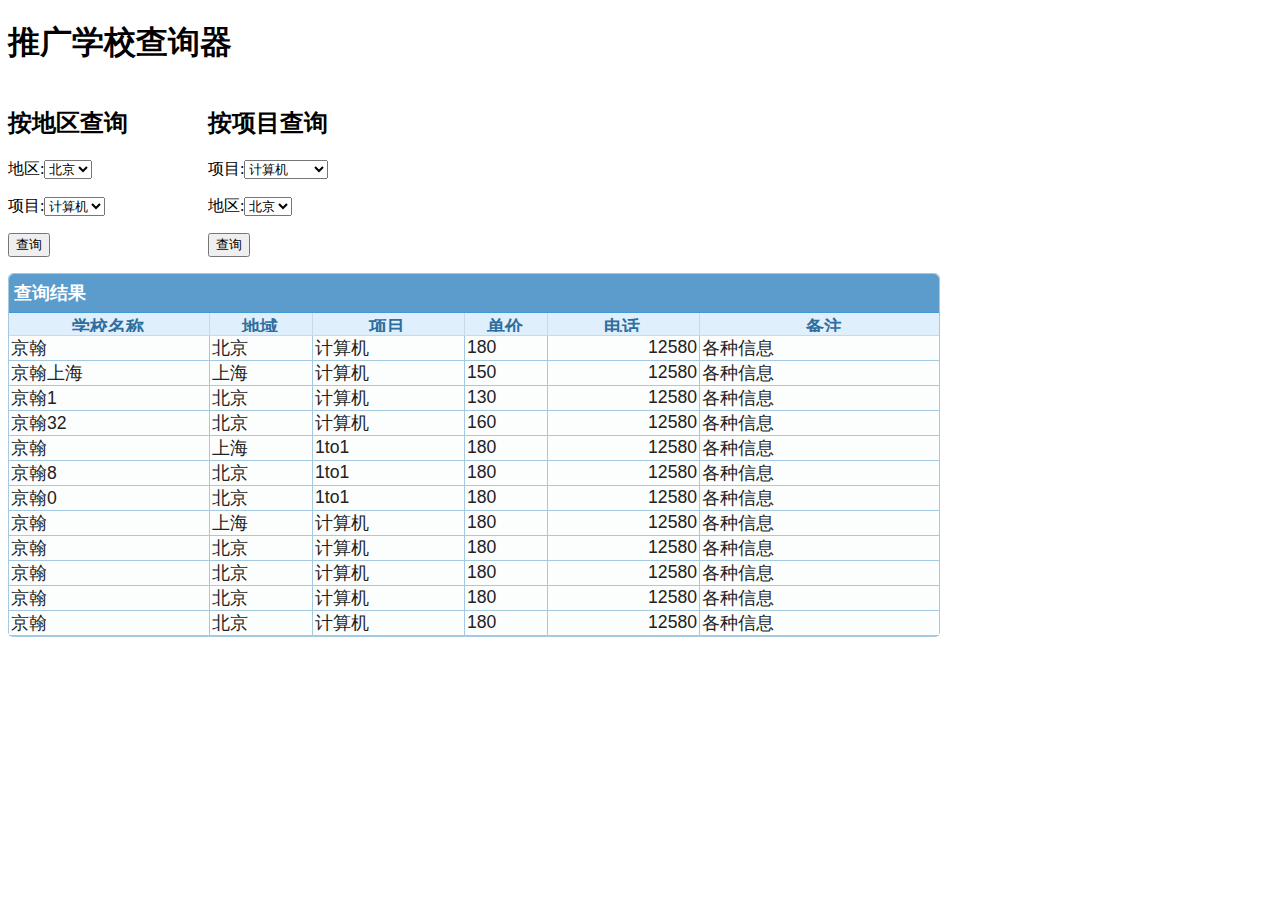
==== index.html @ 6f0b1166 "init" ====
<!DOCTYPE html PUBLIC "-//W3C//DTD XHTML 1.0 Strict//EN" "http://www.w3.org/TR/xhtml1/DTD/xhtml1-strict.dtd"><html xmlns="http://www.w3.org/1999/xhtml" xml:lang="en" lang="en"><head>	<title>推广学校查询器</title>	<meta charset="UTF-8">	    <link rel="stylesheet" type="text/css" media="screen" href="css/ui.jqgrid.css" />        <link rel="stylesheet" type="text/css" media="screen" href="css/jquery-ui-1.8.1.custom.css" />        <script src="js/jquery-1.4.2.min.js" type="text/javascript">        </script>        <script src="js/grid.locale-en.js" type="text/javascript">        </script>        <script src="js/jquery.jqGrid.min.js" type="text/javascript">        </script>        <script src="js/jquery.scrollTo-min.js" type="text/javascript">        </script>		<script src="js/main.js" type="text/javascript">        </script>		<script src="data/school.data.js" type="text/javascript">        </script>		</head><body>	<h1>推广学校查询器</h1>	<div style="float:left; width:200px;">		<h2>按地区查询</h2>		<p><lable>地区:</lable><select id="Aareaselect"><option value="null">不限</option></select></p>		<p><lable>项目:</lable><select id="Acateselect"><option value="null">请选择</option></select></p>		<p><input type="button" value="查询" id="searchArea"></p>	</div>	<div style="float:left;">		<h2>按项目查询</h2>		<p><lable>项目:</lable><select id="Ccateselect"><option value="null">不限</option></select></p>		<p><lable>地区:</lable><select id="Careaselect"><option value="null">请选择</option></select></p>		<p><input type="button" value="查询" id="searchCate"></p>	</div>	<span style="clear:both;display:block"></span>	<div>		<table id="schoollist"></table>	</div>	<script type="text/javascript">		/*页面初始化js*/		jQuery("#schoollist").jqGrid({                datatype: "local",                height: 300,                colNames: ['学校名称','地域', '项目', '单价','电话','备注'],                colModel: [{                    name: 'sname',                    index: 'sname',                    width: 200,                    sortable: false,					hidden:false                },{                    name: 'sarea',                    index: 'sarea',                    width: 100,                    sortable: false                }, {                    name: 'scate',                    index: 'scate',                    width: 150,                    sortable: false                },   {                    name: 'sprice',                    index: 'sprice',                    width: 80,                    sortable: true,					sorttype:"float"					                }, {                    name: 'stel',                    index: 'stel',                    width: 150,                    align: "right",                    sortable: false                }, {                    name: 'snote',                    index: 'snote',                    width: 250,                    sortable: false                }],                multiselect: false,                caption: "查询结果"            });						var areaArr=initdata(sdata,"cate");			initSelect(initdata(sdata,"area"),"#Aareaselect","#Acateselect");			initSelect(initdata(sdata,"cate"),"#Ccateselect","#Careaselect");			initList(sdata,"#schoollist");			initSearch("#searchArea","#Aareaselect","#Acateselect");			initSearch("#searchCate","#Careaselect","#Ccateselect");	</script></body></html>
---- css/ui.jqgrid.css ----
/*Grid*/
.ui-jqgrid {position: relative; font-size:11px;}
.ui-jqgrid .ui-jqgrid-view {position: relative;left:0px; top: 0px; padding: .0em;}
/* caption*/
.ui-jqgrid .ui-jqgrid-titlebar {padding: .3em .2em .2em .3em; position: relative; border-left: 0px none;border-right: 0px none; border-top: 0px none;}
.ui-jqgrid .ui-jqgrid-title { float: left; margin: .1em 0 .2em; }
.ui-jqgrid .ui-jqgrid-titlebar-close { position: absolute;top: 50%; width: 19px; margin: -10px 0 0 0; padding: 1px; height:18px;}.ui-jqgrid .ui-jqgrid-titlebar-close span { display: block; margin: 1px; }
.ui-jqgrid .ui-jqgrid-titlebar-close:hover { padding: 0; }
/* header*/
.ui-jqgrid .ui-jqgrid-hdiv {position: relative; margin: 0em;padding: 0em; overflow-x: hidden; overflow-y: auto; border-left: 0px none !important; border-top : 0px none !important; border-right : 0px none !important;}
.ui-jqgrid .ui-jqgrid-hbox {float: left; padding-right: 20px;}
.ui-jqgrid .ui-jqgrid-htable {table-layout:fixed;margin:0em;}
.ui-jqgrid .ui-jqgrid-htable th {height:22px;padding: 0 2px 0 2px;}
.ui-jqgrid .ui-jqgrid-htable th div {overflow: hidden; position:relative; height:17px;}
.ui-th-column, .ui-jqgrid .ui-jqgrid-htable th.ui-th-column {overflow: hidden;white-space: nowrap;text-align:center;border-top : 0px none;border-bottom : 0px none;}
.ui-th-ltr, .ui-jqgrid .ui-jqgrid-htable th.ui-th-ltr {border-left : 0px none;}
.ui-th-rtl, .ui-jqgrid .ui-jqgrid-htable th.ui-th-rtl {border-right : 0px none;}
.ui-jqgrid .ui-th-div-ie {white-space: nowrap; zoom :1; height:17px;}
.ui-jqgrid .ui-jqgrid-resize {height:20px !important;position: relative; cursor :e-resize;display: inline;overflow: hidden;}
.ui-jqgrid .ui-grid-ico-sort {overflow:hidden;position:absolute;display:inline; cursor: pointer !important;}
.ui-jqgrid .ui-icon-asc {margin-top:-3px; height:12px;}
.ui-jqgrid .ui-icon-desc {margin-top:3px;height:12px;}
.ui-jqgrid .ui-i-asc {margin-top:0px;height:16px;}
.ui-jqgrid .ui-i-desc {margin-top:0px;margin-left:13px;height:16px;}
.ui-jqgrid .ui-jqgrid-sortable {cursor:pointer;}
.ui-jqgrid tr.ui-search-toolbar th { border-top-width: 1px !important; border-top-color: inherit !important; border-top-style: ridge !important }
tr.ui-search-toolbar input {margin: 1px 0px 0px 0px}
tr.ui-search-toolbar select {margin: 1px 0px 0px 0px}
/* body */ 
.ui-jqgrid .ui-jqgrid-bdiv {position: relative; margin: 0em; padding:0; overflow: auto; text-align:left;}
.ui-jqgrid .ui-jqgrid-btable {table-layout:fixed; margin:0em;}
.ui-jqgrid tr.jqgrow td {font-weight: normal; overflow: hidden; white-space: pre; height: 22px;padding: 0 2px 0 2px;border-bottom-width: 1px; border-bottom-color: inherit; border-bottom-style: solid;}
.ui-jqgrid tr.jqgfirstrow td {padding: 0 2px 0 2px;border-right-width: 1px; border-right-style: solid;}
.ui-jqgrid tr.jqgroup td {font-weight: normal; overflow: hidden; white-space: pre; height: 22px;padding: 0 2px 0 2px;border-bottom-width: 1px; border-bottom-color: inherit; border-bottom-style: solid;}
.ui-jqgrid tr.jqfoot td {font-weight: bold; overflow: hidden; white-space: pre; height: 22px;padding: 0 2px 0 2px;border-bottom-width: 1px; border-bottom-color: inherit; border-bottom-style: solid;}
.ui-jqgrid tr.ui-row-ltr td {text-align:left;border-right-width: 1px; border-right-color: inherit; border-right-style: solid;}
.ui-jqgrid tr.ui-row-rtl td {text-align:right;border-left-width: 1px; border-left-color: inherit; border-left-style: solid;}
.ui-jqgrid td.jqgrid-rownum { padding: 0 2px 0 2px; margin: 0px; border: 0px none;}
.ui-jqgrid .ui-jqgrid-resize-mark { width:2px; left:0; background-color:#777; cursor: e-resize; cursor: col-resize; position:absolute; top:0; height:100px; overflow:hidden; display:none;	border:0 none;}
/* footer */
.ui-jqgrid .ui-jqgrid-sdiv {position: relative; margin: 0em;padding: 0em; overflow: hidden; border-left: 0px none !important; border-top : 0px none !important; border-right : 0px none !important;}
.ui-jqgrid .ui-jqgrid-ftable {table-layout:fixed; margin-bottom:0em;}
.ui-jqgrid tr.footrow td {font-weight: bold; overflow: hidden; white-space:nowrap; height: 21px;padding: 0 2px 0 2px;border-top-width: 1px; border-top-color: inherit; border-top-style: solid;}
.ui-jqgrid tr.footrow-ltr td {text-align:left;border-right-width: 1px; border-right-color: inherit; border-right-style: solid;}
.ui-jqgrid tr.footrow-rtl td {text-align:right;border-left-width: 1px; border-left-color: inherit; border-left-style: solid;}
/* Pager*/
.ui-jqgrid .ui-jqgrid-pager { border-left: 0px none !important;border-right: 0px none !important; border-bottom: 0px none !important; margin: 0px !important; padding: 0px !important; position: relative; height: 25px;white-space: nowrap;overflow: hidden;}
.ui-jqgrid .ui-pager-control {position: relative;}
.ui-jqgrid .ui-pg-table {position: relative; padding-bottom:2px; width:auto; margin: 0em;}
.ui-jqgrid .ui-pg-table td {font-weight:normal; vertical-align:middle; padding:1px;}
.ui-jqgrid .ui-pg-button  { height:19px !important;}
.ui-jqgrid .ui-pg-button span { display: block; margin: 1px; float:left;}
.ui-jqgrid .ui-pg-button:hover { padding: 0px; }
.ui-jqgrid .ui-state-disabled:hover {padding:1px;}
.ui-jqgrid .ui-pg-input { height:13px;font-size:.8em; margin: 0em;}
.ui-jqgrid .ui-pg-selbox {font-size:.8em; line-height:18px; display:block; height:18px; margin: 0em;}
.ui-jqgrid .ui-separator {height: 18px; border-left: 1px solid #ccc ; border-right: 1px solid #ccc ; margin: 1px; float: right;}
.ui-jqgrid .ui-paging-info {font-weight: normal;height:19px; margin-top:3px;margin-right:4px;}
.ui-jqgrid .ui-jqgrid-pager .ui-pg-div {padding:1px 0;float:left;list-style-image:none;list-style-position:outside;list-style-type:none;position:relative;}
.ui-jqgrid .ui-jqgrid-pager .ui-pg-button { cursor:pointer; }
.ui-jqgrid .ui-jqgrid-pager .ui-pg-div  span.ui-icon {float:left;margin:0 2px;}
.ui-jqgrid td input, .ui-jqgrid td select .ui-jqgrid td textarea { margin: 0em;}
.ui-jqgrid td textarea {width:auto;height:auto;}
.ui-jqgrid .ui-jqgrid-toppager {border-left: 0px none !important;border-right: 0px none !important; border-top: 0px none !important; margin: 0px !important; padding: 0px !important; position: relative; height: 25px !important;white-space: nowrap;overflow: hidden;}
/*subgrid*/
.ui-jqgrid .ui-jqgrid-btable .ui-sgcollapsed span {display: block;}
.ui-jqgrid .ui-subgrid {margin:0em;padding:0em; width:100%;}
.ui-jqgrid .ui-subgrid table {table-layout: fixed;}
.ui-jqgrid .ui-subgrid tr.ui-subtblcell td {height:18px;border-right-width: 1px; border-right-color: inherit; border-right-style: solid;border-bottom-width: 1px; border-bottom-color: inherit; border-bottom-style: solid;}
.ui-jqgrid .ui-subgrid td.subgrid-data {border-top:  0px none !important;}
.ui-jqgrid .ui-subgrid td.subgrid-cell {border-width: 0px 0px 1px 0px;}
.ui-jqgrid .ui-th-subgrid {height:20px;}
/* loading */
.ui-jqgrid .loading {position: absolute; top: 45%;left: 45%;width: auto;z-index:101;padding: 6px; margin: 5px;text-align: center;font-weight: bold;display: none;border-width: 2px !important;}
.ui-jqgrid .jqgrid-overlay {display:none;z-index:100;}
* html .jqgrid-overlay {width: expression(this.parentNode.offsetWidth+'px');height: expression(this.parentNode.offsetHeight+'px');}
* .jqgrid-overlay iframe {position:absolute;top:0;left:0;z-index:-1;width: expression(this.parentNode.offsetWidth+'px');height: expression(this.parentNode.offsetHeight+'px');}
/* end loading div */
/* toolbar */
.ui-jqgrid .ui-userdata {border-left: 0px none;	border-right: 0px none;	height : 21px;overflow: hidden;	}
/*Modal Window */
.ui-jqdialog { display: none; width: 300px; position: absolute; padding: .2em; font-size:11px; overflow:visible;}
.ui-jqdialog .ui-jqdialog-titlebar { padding: .3em .2em; position: relative;  }
.ui-jqdialog .ui-jqdialog-title { margin: .1em 0 .2em; } 
.ui-jqdialog .ui-jqdialog-titlebar-close { position: absolute;  top: 50%; width: 19px; margin: -10px 0 0 0; padding: 1px; height: 18px; }

.ui-jqdialog .ui-jqdialog-titlebar-close span { display: block; margin: 1px; }
.ui-jqdialog .ui-jqdialog-titlebar-close:hover, .ui-jqdialog .ui-jqdialog-titlebar-close:focus { padding: 0; }
.ui-jqdialog-content, .ui-jqdialog .ui-jqdialog-content { border: 0; padding: .3em .2em; background: none; height:auto;}
.ui-jqdialog .ui-jqconfirm {padding: .4em 1em; border-width:3px;position:absolute;bottom:10px;right:10px;overflow:visible;display:none;height:80px;width:220px;text-align:center;}
/* end Modal window*/
/* Form edit */
.ui-jqdialog-content .FormGrid {margin: 0px;}
.ui-jqdialog-content .EditTable { width: 100%; margin-bottom:0em;}
.ui-jqdialog-content .DelTable { width: 100%; margin-bottom:0em;}
.EditTable td input, .EditTable td select, .EditTable td textarea {margin: 0em;}
.EditTable td textarea { width:auto; height:auto;}
.ui-jqdialog-content td.EditButton {text-align: right;border-top: 0px none;border-left: 0px none;border-right: 0px none; padding-bottom:5px; padding-top:5px;}
.ui-jqdialog-content td.navButton {text-align: center; border-left: 0px none;border-top: 0px none;border-right: 0px none; padding-bottom:5px; padding-top:5px;}
.ui-jqdialog-content input.FormElement {padding:.3em}
.ui-jqdialog-content .data-line {padding-top:.1em;border: 0px none;}

.ui-jqdialog-content .CaptionTD {text-align: left; vertical-align: middle;border: 0px none; padding: 2px;white-space: nowrap;}
.ui-jqdialog-content .DataTD {padding: 2px; border: 0px none; vertical-align: top;}
.ui-jqdialog-content .form-view-data {white-space:pre}
.fm-button { display: inline-block; margin:0 4px 0 0; padding: .4em .5em; text-decoration:none !important; cursor:pointer; position: relative; text-align: center; zoom: 1; }
.fm-button-icon-left { padding-left: 1.9em; }
.fm-button-icon-right { padding-right: 1.9em; }
.fm-button-icon-left .ui-icon { right: auto; left: .2em; margin-left: 0; position: absolute; top: 50%; margin-top: -8px; }
.fm-button-icon-right .ui-icon { left: auto; right: .2em; margin-left: 0; position: absolute; top: 50%; margin-top: -8px;}
#nData, #pData { float: left; margin:3px;padding: 0; width: 15px; }
/* End Eorm edit */
/*.ui-jqgrid .edit-cell {}*/
.ui-jqgrid .selected-row, div.ui-jqgrid .selected-row td {font-style : normal;border-left: 0px none;}
/* Tree Grid */
.ui-jqgrid .tree-wrap {float: left; position: relative;height: 18px;white-space: nowrap;overflow: hidden;}
.ui-jqgrid .tree-minus {position: absolute; height: 18px; width: 18px; overflow: hidden;}
.ui-jqgrid .tree-plus {position: absolute;	height: 18px; width: 18px;	overflow: hidden;}
.ui-jqgrid .tree-leaf {position: absolute;	height: 18px; width: 18px;overflow: hidden;}
.ui-jqgrid .treeclick {cursor: pointer;}
/* moda dialog */
.jqmOverlay { background-color: #000; }
* iframe.jqm {position:absolute;top:0;left:0;z-index:-1;width: expression(this.parentNode.offsetWidth+'px');height: expression(this.parentNode.offsetHeight+'px');}
.ui-jqgrid-dnd tr td {border-right-width: 1px; border-right-color: inherit; border-right-style: solid; height:20px}
/* RTL Support */
.ui-jqgrid .ui-jqgrid-title-rtl {float:right;margin: .1em 0 .2em; }
.ui-jqgrid .ui-jqgrid-hbox-rtl {float: right; padding-left: 20px;}
.ui-jqgrid .ui-jqgrid-resize-ltr {float: right;margin: -2px -2px -2px 0px;}
.ui-jqgrid .ui-jqgrid-resize-rtl {float: left;margin: -2px 0px -1px -3px;}
.ui-jqgrid .ui-sort-rtl {left:0px;}
.ui-jqgrid .tree-wrap-ltr {float: left;}
.ui-jqgrid .tree-wrap-rtl {float: right;}
.ui-jqgrid .ui-ellipsis {text-overflow:ellipsis; -moz-binding:url('ellipsis-xbl.xml#ellipsis');}
.ui-searchFilter { display: none; position: absolute; z-index: 770; overflow: visible;}
.ui-searchFilter table {position:relative; margin:0em; width:auto}
.ui-searchFilter table td {margin: 0em; padding: 1px;}
.ui-searchFilter table td input, .ui-searchFilter table td select {margin: 0.1em;}
.ui-searchFilter .ui-state-default { cursor: pointer; }
.ui-searchFilter .divider hr {margin: 1px; }
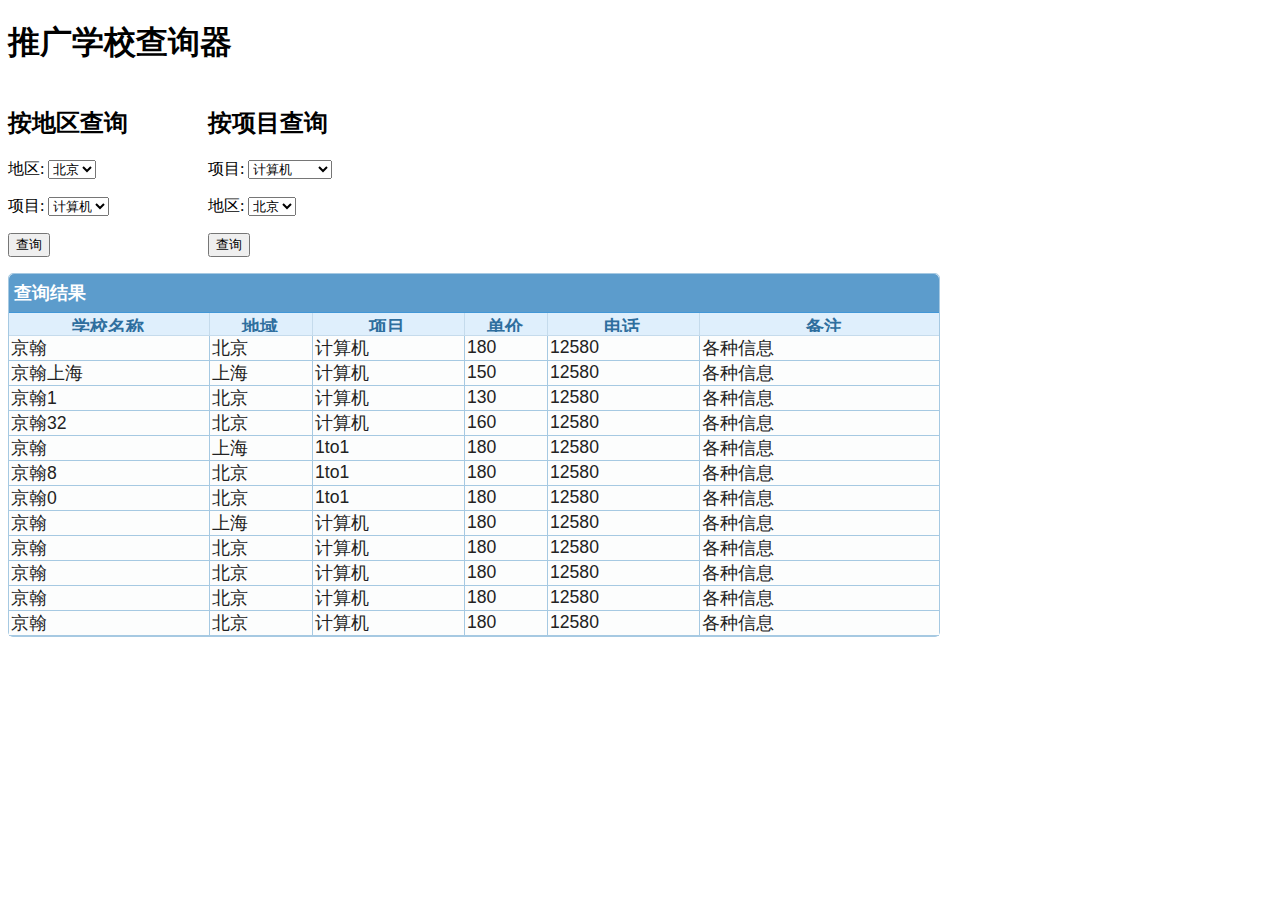
==== commit 1f068429: "update Doctype" ====
--- a/index.html
+++ b/index.html
@@ -1,93 +1,123 @@
-<!DOCTYPE html PUBLIC "-//W3C//DTD XHTML 1.0 Strict//EN" "http://www.w3.org/TR/xhtml1/DTD/xhtml1-strict.dtd">-<html xmlns="http://www.w3.org/1999/xhtml" xml:lang="en" lang="en">-<head>-	<title>推广学校查询器</title>-	<meta charset="UTF-8">-	    <link rel="stylesheet" type="text/css" media="screen" href="css/ui.jqgrid.css" />-        <link rel="stylesheet" type="text/css" media="screen" href="css/jquery-ui-1.8.1.custom.css" />-        <script src="js/jquery-1.4.2.min.js" type="text/javascript">-        </script>-        <script src="js/grid.locale-en.js" type="text/javascript">-        </script>-        <script src="js/jquery.jqGrid.min.js" type="text/javascript">-        </script>-        <script src="js/jquery.scrollTo-min.js" type="text/javascript">-        </script>-		<script src="js/main.js" type="text/javascript">-        </script>-		<script src="data/school.data.js" type="text/javascript">-        </script>-		-</head>-<body>-	<h1>推广学校查询器</h1>-	<div style="float:left; width:200px;">-		<h2>按地区查询</h2>-		<p><lable>地区:</lable><select id="Aareaselect"><option value="null">不限</option></select></p>-		<p><lable>项目:</lable><select id="Acateselect"><option value="null">请选择</option></select></p>-		<p><input type="button" value="查询" id="searchArea"></p>-	</div>-	<div style="float:left;">-		<h2>按项目查询</h2>-		<p><lable>项目:</lable><select id="Ccateselect"><option value="null">不限</option></select></p>-		<p><lable>地区:</lable><select id="Careaselect"><option value="null">请选择</option></select></p>-		<p><input type="button" value="查询" id="searchCate"></p>-	</div>-	<span style="clear:both;display:block"></span>-	<div>-		<table id="schoollist"></table>-	</div>-	<script type="text/javascript">-		/*页面初始化js*/-		jQuery("#schoollist").jqGrid({-                datatype: "local",-                height: 300,-                colNames: ['学校名称','地域', '项目', '单价','电话','备注'],-                colModel: [{-                    name: 'sname',-                    index: 'sname',-                    width: 200,-                    sortable: false,-					hidden:false-                },{-                    name: 'sarea',-                    index: 'sarea',-                    width: 100,-                    sortable: false-                }, {-                    name: 'scate',-                    index: 'scate',-                    width: 150,-                    sortable: false-                },   {-                    name: 'sprice',-                    index: 'sprice',-                    width: 80,-                    sortable: true,-					sorttype:"float"-					-                }, {-                    name: 'stel',-                    index: 'stel',-                    width: 150,-                    align: "right",-                    sortable: false-                }, {-                    name: 'snote',-                    index: 'snote',-                    width: 250,-                    sortable: false-                }],-                multiselect: false,-                caption: "查询结果"-            });-			-			var areaArr=initdata(sdata,"cate");-			initSelect(initdata(sdata,"area"),"#Aareaselect","#Acateselect");-			initSelect(initdata(sdata,"cate"),"#Ccateselect","#Careaselect");-			initList(sdata,"#schoollist");-			initSearch("#searchArea","#Aareaselect","#Acateselect");-			initSearch("#searchCate","#Careaselect","#Ccateselect");-	</script>-</body>-</html>+<!DOCTYPE html PUBLIC "-//W3C//DTD XHTML 1.1//EN" "http://www.w3.org/TR/xhtml11/DTD/xhtml11.dtd">
+<html xmlns="http://www.w3.org/1999/xhtml" xml:lang="en">
+    <head>
+        <title>推广学校查询器</title>
+        <meta charset="UTF-8">
+        <link rel="stylesheet" type="text/css" media="screen" href="css/ui.jqgrid.css" />
+        <link rel="stylesheet" type="text/css" media="screen" href="css/jquery-ui-1.8.1.custom.css" />
+        <script src="js/jquery-1.4.2.min.js" type="text/javascript">
+        </script>
+        <script src="js/grid.locale-en.js" type="text/javascript">
+        </script>
+        <script src="js/jquery.jqGrid.min.js" type="text/javascript">
+        </script>
+        <script src="js/jquery.scrollTo-min.js" type="text/javascript">
+        </script>
+        <script src="js/main.js" type="text/javascript">
+        </script>
+        <script src="data/school.data.js" type="text/javascript">
+        </script>
+    </head>
+    <body>
+        <h1>推广学校查询器</h1>
+        <div style="float:left; width:200px;">
+            <h2>按地区查询</h2>
+            <p>
+                <lable>
+                    地区:
+                </lable>
+                <select id="Aareaselect">
+                    <option value="null">不限</option>
+                </select>
+            </p>
+            <p>
+                <lable>
+                    项目:
+                </lable>
+                <select id="Acateselect">
+                    <option value="null">请选择</option>
+                </select>
+            </p>
+            <p>
+                <input type="button" value="查询" id="searchArea">
+            </p>
+        </div>
+        <div style="float:left;">
+            <h2>按项目查询</h2>
+            <p>
+                <lable>
+                    项目:
+                </lable>
+                <select id="Ccateselect">
+                    <option value="null">不限</option>
+                </select>
+            </p>
+            <p>
+                <lable>
+                    地区:
+                </lable>
+                <select id="Careaselect">
+                    <option value="null">请选择</option>
+                </select>
+            </p>
+            <p>
+                <input type="button" value="查询" id="searchCate">
+            </p>
+        </div><span style="clear:both;display:block"></span>
+        <div>
+            <table id="schoollist">
+            </table>
+        </div>
+        <script type="text/javascript">
+            /*页面初始化js*/
+            jQuery("#schoollist").jqGrid({
+                datatype: "local",
+                height: 300,
+                colNames: ['学校名称', '地域', '项目', '单价', '电话', '备注'],
+                colModel: [{
+                    name: 'sname',
+                    index: 'sname',
+                    width: 200,
+                    sortable: false,
+                    hidden: false
+                }, {
+                    name: 'sarea',
+                    index: 'sarea',
+                    width: 100,
+                    sortable: false
+                }, {
+                    name: 'scate',
+                    index: 'scate',
+                    width: 150,
+                    sortable: false
+                }, {
+                    name: 'sprice',
+                    index: 'sprice',
+                    width: 80,
+                    sortable: true,
+                    sorttype: "float"
+                
+                }, {
+                    name: 'stel',
+                    index: 'stel',
+                    width: 150,
+                    align: "left",
+                    sortable: false
+                }, {
+                    name: 'snote',
+                    index: 'snote',
+                    width: 250,
+                    sortable: false
+                }],
+                multiselect: false,
+                caption: "查询结果"
+            });
+            
+            initSelect(initdata(sdata, "area"), "#Aareaselect", "#Acateselect");
+            initSelect(initdata(sdata, "cate"), "#Ccateselect", "#Careaselect");
+            initList(sdata, "#schoollist");
+            initSearch("#searchArea", "#Aareaselect", "#Acateselect");
+            initSearch("#searchCate", "#Careaselect", "#Ccateselect");
+        </script>
+    </body>
+</html>
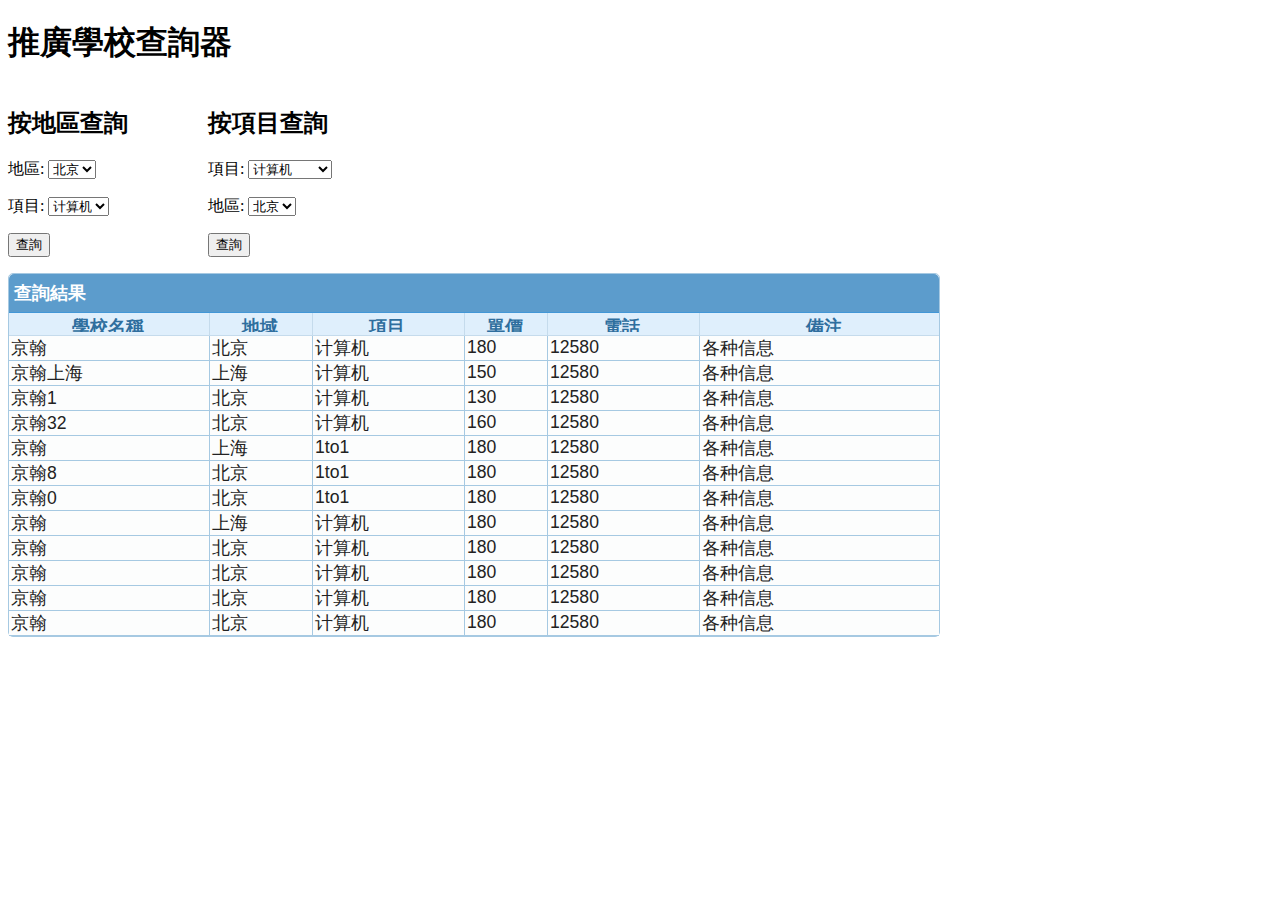
==== commit b2166c84: "fix ie6" ====
--- a/index.html
+++ b/index.html
@@ -1,123 +1,122 @@
-<!DOCTYPE html PUBLIC "-//W3C//DTD XHTML 1.1//EN" "http://www.w3.org/TR/xhtml11/DTD/xhtml11.dtd">
-<html xmlns="http://www.w3.org/1999/xhtml" xml:lang="en">
-    <head>
-        <title>推广学校查询器</title>
-        <meta charset="UTF-8">
-        <link rel="stylesheet" type="text/css" media="screen" href="css/ui.jqgrid.css" />
-        <link rel="stylesheet" type="text/css" media="screen" href="css/jquery-ui-1.8.1.custom.css" />
-        <script src="js/jquery-1.4.2.min.js" type="text/javascript">
-        </script>
-        <script src="js/grid.locale-en.js" type="text/javascript">
-        </script>
-        <script src="js/jquery.jqGrid.min.js" type="text/javascript">
-        </script>
-        <script src="js/jquery.scrollTo-min.js" type="text/javascript">
-        </script>
-        <script src="js/main.js" type="text/javascript">
-        </script>
-        <script src="data/school.data.js" type="text/javascript">
-        </script>
-    </head>
-    <body>
-        <h1>推广学校查询器</h1>
-        <div style="float:left; width:200px;">
-            <h2>按地区查询</h2>
-            <p>
-                <lable>
-                    地区:
-                </lable>
-                <select id="Aareaselect">
-                    <option value="null">不限</option>
-                </select>
-            </p>
-            <p>
-                <lable>
-                    项目:
-                </lable>
-                <select id="Acateselect">
-                    <option value="null">请选择</option>
-                </select>
-            </p>
-            <p>
-                <input type="button" value="查询" id="searchArea">
-            </p>
-        </div>
-        <div style="float:left;">
-            <h2>按项目查询</h2>
-            <p>
-                <lable>
-                    项目:
-                </lable>
-                <select id="Ccateselect">
-                    <option value="null">不限</option>
-                </select>
-            </p>
-            <p>
-                <lable>
-                    地区:
-                </lable>
-                <select id="Careaselect">
-                    <option value="null">请选择</option>
-                </select>
-            </p>
-            <p>
-                <input type="button" value="查询" id="searchCate">
-            </p>
-        </div><span style="clear:both;display:block"></span>
-        <div>
-            <table id="schoollist">
-            </table>
-        </div>
-        <script type="text/javascript">
-            /*页面初始化js*/
-            jQuery("#schoollist").jqGrid({
-                datatype: "local",
-                height: 300,
-                colNames: ['学校名称', '地域', '项目', '单价', '电话', '备注'],
-                colModel: [{
-                    name: 'sname',
-                    index: 'sname',
-                    width: 200,
-                    sortable: false,
-                    hidden: false
-                }, {
-                    name: 'sarea',
-                    index: 'sarea',
-                    width: 100,
-                    sortable: false
-                }, {
-                    name: 'scate',
-                    index: 'scate',
-                    width: 150,
-                    sortable: false
-                }, {
-                    name: 'sprice',
-                    index: 'sprice',
-                    width: 80,
-                    sortable: true,
-                    sorttype: "float"
-                
-                }, {
-                    name: 'stel',
-                    index: 'stel',
-                    width: 150,
-                    align: "left",
-                    sortable: false
-                }, {
-                    name: 'snote',
-                    index: 'snote',
-                    width: 250,
-                    sortable: false
-                }],
-                multiselect: false,
-                caption: "查询结果"
-            });
-            
-            initSelect(initdata(sdata, "area"), "#Aareaselect", "#Acateselect");
-            initSelect(initdata(sdata, "cate"), "#Ccateselect", "#Careaselect");
-            initList(sdata, "#schoollist");
-            initSearch("#searchArea", "#Aareaselect", "#Acateselect");
-            initSearch("#searchCate", "#Careaselect", "#Ccateselect");
-        </script>
-    </body>
-</html>
+<!DOCTYPE html PUBLIC "-//W3C//DTD XHTML 1.0 Strict//EN" "http://www.w3.org/TR/xhtml1/DTD/xhtml1-strict.dtd"><html xmlns="http://www.w3.org/1999/xhtml" xml:lang="en" lang="en">+    <head>+        <title>推廣學校查詢器</title>+        <meta http-equiv="Content-Type" content="text/html; charset=utf-8" />+        <link rel="stylesheet" type="text/css" media="screen" href="css/ui.jqgrid.css" />+        <link rel="stylesheet" type="text/css" media="screen" href="css/jquery-ui-1.8.1.custom.css" />+        <script src="js/jquery-1.4.2.min.js" type="text/javascript">+        </script>+        <script src="js/grid.locale-en.js" type="text/javascript">+        </script>+        <script src="js/jquery.jqGrid.min.js" type="text/javascript">+        </script>+        <script src="js/jquery.scrollTo-min.js" type="text/javascript">+        </script>+        <script src="js/main.js" type="text/javascript">+        </script>+        <script src="data/school.data.js" type="text/javascript">+        </script>+    </head>+    <body>+        <h1>推廣學校查詢器</h1>+        <div style="float:left; width:200px;">+            <h2>按地區查詢</h2>+            <p>+                <lable>+                    地區:+                </lable>+                <select id="Aareaselect">+                    <option value="null">不限</option>+                </select>+            </p>+            <p>+                <lable>+                    項目:+                </lable>+                <select id="Acateselect">+                    <option value="null">請選擇</option>+                </select>+            </p>+            <p>+                <input type="button" value="查詢" id="searchArea">+            </p>+        </div>+        <div style="float:left;">+            <h2>按項目查詢</h2>+            <p>+                <lable>+                    項目:+                </lable>+                <select id="Ccateselect">+                    <option value="null">不限</option>+                </select>+            </p>+            <p>+                <lable>+                    地區:+                </lable>+                <select id="Careaselect">+                    <option value="null">請選擇</option>+                </select>+            </p>+            <p>+                <input type="button" value="查詢" id="searchCate">+            </p>+        </div><span style="clear:both;display:block"></span>+        <div>+            <table id="schoollist">+            </table>+        </div>+        <script type="text/javascript">+            /*頁面初始化js*/+            jQuery("#schoollist").jqGrid({+                data: sdata,+                datatype: "local",+                height: 300,+                colNames: ['學校名稱', '地域', '項目', '單價', '電話', '備注'],+                colModel: [{+                    name: 'sname',+                    index: 'sname',+                    width: 200,+                    sortable: false,+                    hidden: false+                }, {+                    name: 'sarea',+                    index: 'sarea',+                    width: 100,+                    sortable: false+                }, {+                    name: 'scate',+                    index: 'scate',+                    width: 150,+                    sortable: false+                }, {+                    name: 'sprice',+                    index: 'sprice',+                    width: 80,+                    sortable: true,+                    sorttype: "float"+                +                }, {+                    name: 'stel',+                    index: 'stel',+                    width: 150,+                    align: "left",+                    sortable: false+                }, {+                    name: 'snote',+                    index: 'snote',+                    width: 250,+                    sortable: false+                }],+                multiselect: false,+                caption: "查詢結果"+            });+            +            initSelect(initdata(sdata, "area"), "#Aareaselect", "#Acateselect");+            initSelect(initdata(sdata, "cate"), "#Ccateselect", "#Careaselect");+            initSearch("#searchArea", "#Aareaselect", "#Acateselect");+            initSearch("#searchCate", "#Careaselect", "#Ccateselect");+        </script>+    </body>+</html>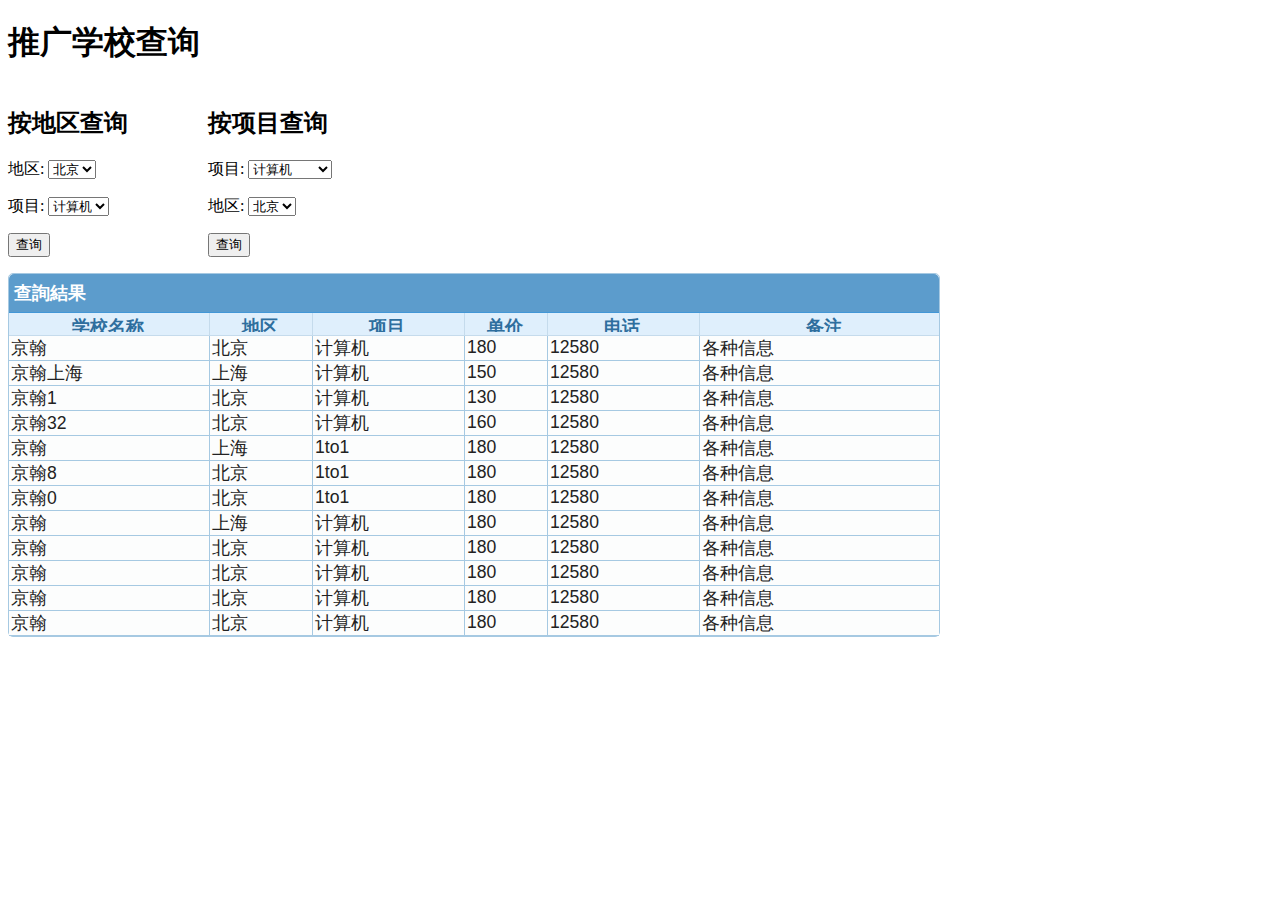
==== commit 73b1cc14: "gbk" ====
--- a/index.html
+++ b/index.html
@@ -1,6 +1,6 @@
 <!DOCTYPE html PUBLIC "-//W3C//DTD XHTML 1.0 Strict//EN" "http://www.w3.org/TR/xhtml1/DTD/xhtml1-strict.dtd"><html xmlns="http://www.w3.org/1999/xhtml" xml:lang="en" lang="en">     <head>-        <title>推廣學校查詢器</title>+        <title>推广学校查询</title>         <meta http-equiv="Content-Type" content="text/html; charset=utf-8" />         <link rel="stylesheet" type="text/css" media="screen" href="css/ui.jqgrid.css" />         <link rel="stylesheet" type="text/css" media="screen" href="css/jquery-ui-1.8.1.custom.css" />@@ -18,12 +18,12 @@
         </script>     </head>     <body>-        <h1>推廣學校查詢器</h1>+        <h1>推广学校查询</h1>         <div style="float:left; width:200px;">-            <h2>按地區查詢</h2>+            <h2>按地区查询</h2>             <p>                 <lable>-                    地區:+                    地区:                 </lable>                 <select id="Aareaselect">                     <option value="null">不限</option>@@ -31,21 +31,21 @@
             </p>             <p>                 <lable>-                    項目:+                    项目:                 </lable>                 <select id="Acateselect">-                    <option value="null">請選擇</option>+                    <option value="null">请选择</option>                 </select>             </p>             <p>-                <input type="button" value="查詢" id="searchArea">+                <input type="button" value="查询" id="searchArea">             </p>         </div>         <div style="float:left;">-            <h2>按項目查詢</h2>+            <h2>按项目查询</h2>             <p>                 <lable>-                    項目:+                    项目:                 </lable>                 <select id="Ccateselect">                     <option value="null">不限</option>@@ -53,14 +53,14 @@
             </p>             <p>                 <lable>-                    地區:+                    地区:                 </lable>                 <select id="Careaselect">-                    <option value="null">請選擇</option>+                    <option value="null">请选择</option>                 </select>             </p>             <p>-                <input type="button" value="查詢" id="searchCate">+                <input type="button" value="查询" id="searchCate">             </p>         </div><span style="clear:both;display:block"></span>         <div>@@ -73,7 +73,7 @@
                 data: sdata,                 datatype: "local",                 height: 300,-                colNames: ['學校名稱', '地域', '項目', '單價', '電話', '備注'],+                colNames: ['学校名称', '地区', '项目', '单价', '电话', '备注'],                 colModel: [{                     name: 'sname',                     index: 'sname',